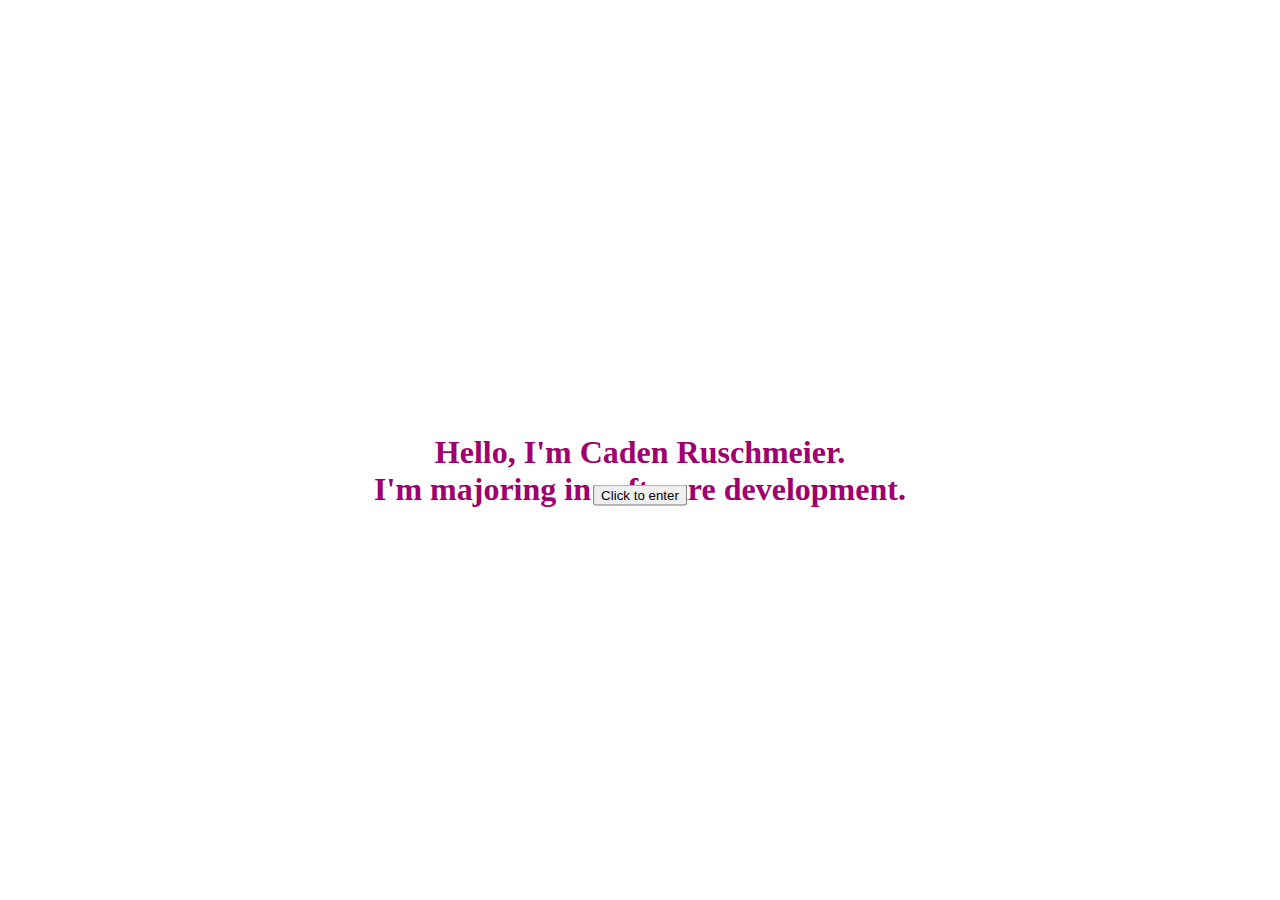
==== index.html @ ea36c947 "new" ====
<!DOCTYPE html>
<html>
    <head>
        <title>Cover Page</title>
<style>
.bg {background-image:url("mountains.jpg"); display: block; height: 100%;
background-position:center; background-repeat:no-repeat; background-size:cover;
overflow: hidden; text-indent: 100%; white-space:nowrap; width: 100%;}
    body, html {height: 100%; margin: 0}
button {position: absolute; top: 55%; left: 50%;transform: translate(-50%, -50%) ;}
h1 {text-align:center;position: absolute; top: 50%; left: 50%;transform: translate(-50%, -50%);
color: #A0006D;}
</style>
</head>
<body>
    <div class="bg"></div>
    <h1>Hello, I'm Caden Ruschmeier.<br>
        I'm majoring in software development.
    </h1>
    <button onclick="document.location='hmm.html'">Click to enter</button>
</body>
</html>
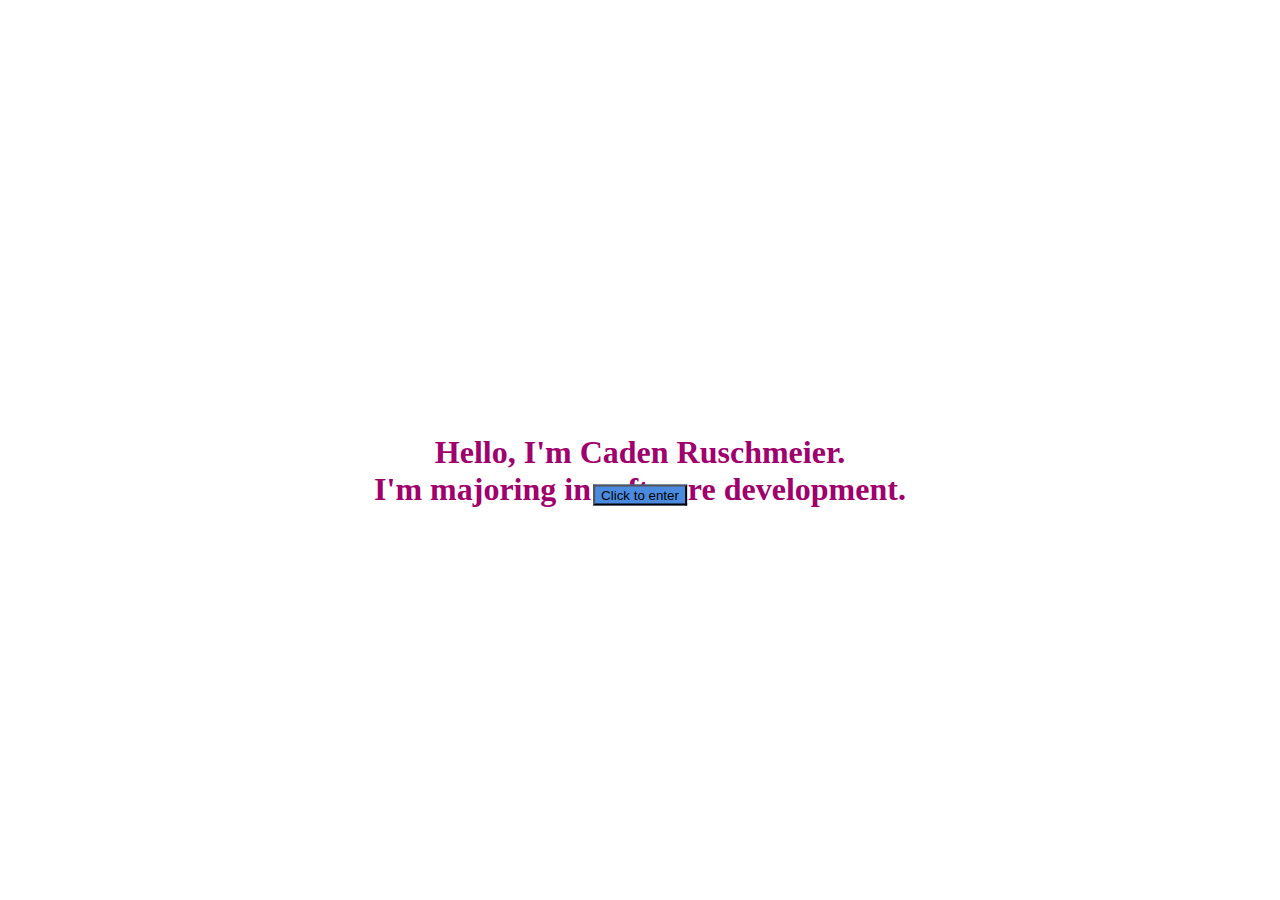
==== commit ff4f1596: "new" ====
--- a/index.html
+++ b/index.html
@@ -7,7 +7,7 @@
 background-position:center; background-repeat:no-repeat; background-size:cover;
 overflow: hidden; text-indent: 100%; white-space:nowrap; width: 100%;}
     body, html {height: 100%; margin: 0}
-button {position: absolute; top: 55%; left: 50%;transform: translate(-50%, -50%) ;}
+button {position: absolute; top: 55%; left: 50%;transform: translate(-50%, -50%) ; background-color: #4A8BDF;}
 h1 {text-align:center;position: absolute; top: 50%; left: 50%;transform: translate(-50%, -50%);
 color: #A0006D;}
 </style>
@@ -17,6 +17,6 @@
     <h1>Hello, I'm Caden Ruschmeier.<br>
         I'm majoring in software development.
     </h1>
-    <button onclick="document.location='hmm.html'">Click to enter</button>
+    <button onclick="document.location='home.html'">Click to enter</button>
 </body>
 </html>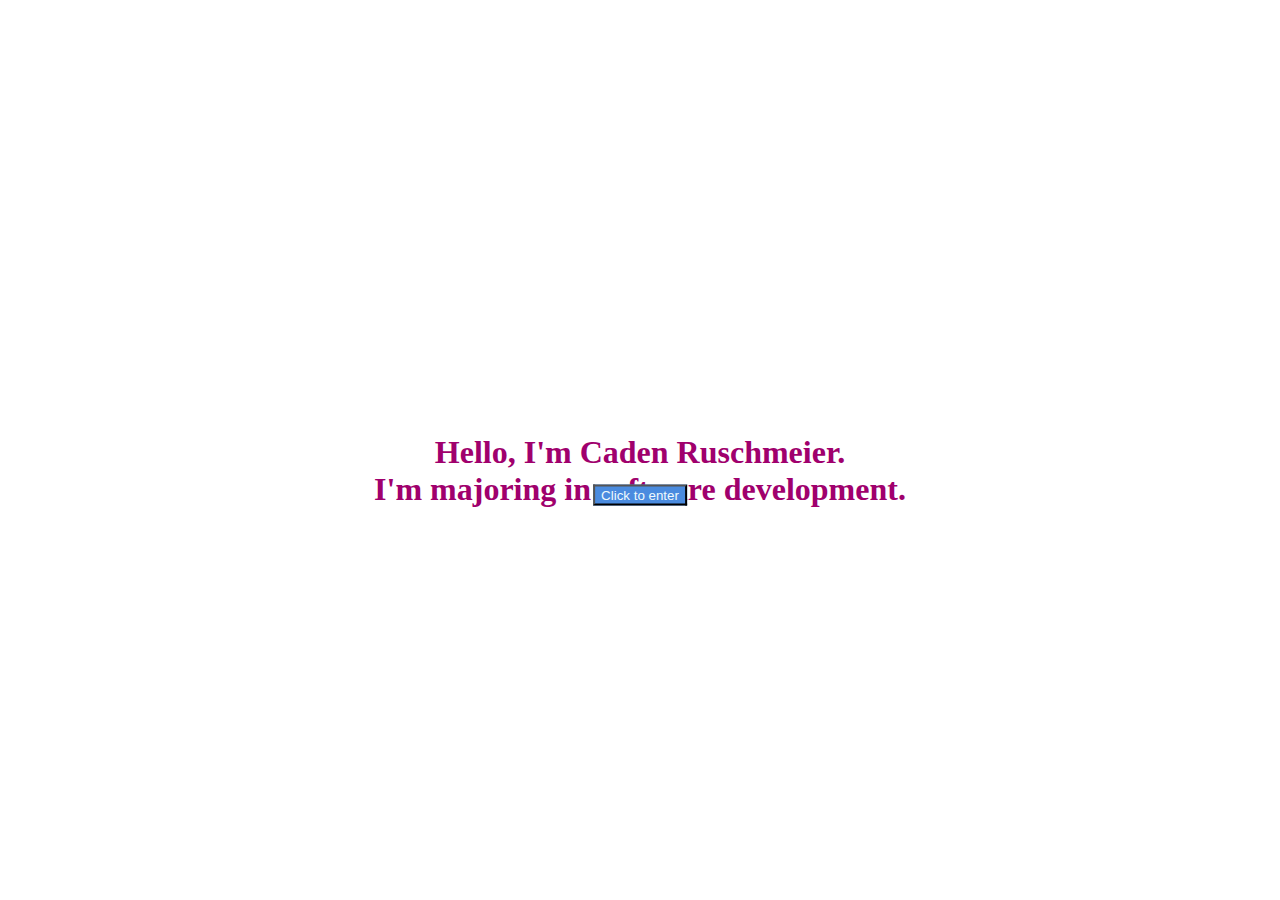
==== commit 9c232bbc: "new" ====
--- a/index.html
+++ b/index.html
@@ -7,7 +7,7 @@
 background-position:center; background-repeat:no-repeat; background-size:cover;
 overflow: hidden; text-indent: 100%; white-space:nowrap; width: 100%;}
     body, html {height: 100%; margin: 0}
-button {position: absolute; top: 55%; left: 50%;transform: translate(-50%, -50%) ; background-color: #4A8BDF;}
+button {position: absolute; top: 55%; left: 50%;transform: translate(-50%, -50%) ; background-color: #4A8BDF; color: #EFFAFD;}
 h1 {text-align:center;position: absolute; top: 50%; left: 50%;transform: translate(-50%, -50%);
 color: #A0006D;}
 </style>
@@ -17,6 +17,6 @@
     <h1>Hello, I'm Caden Ruschmeier.<br>
         I'm majoring in software development.
     </h1>
-    <button onclick="document.location='home.html'">Click to enter</button>
+    <button onclick="document.location='aboutme.html'">Click to enter</button>
 </body>
 </html>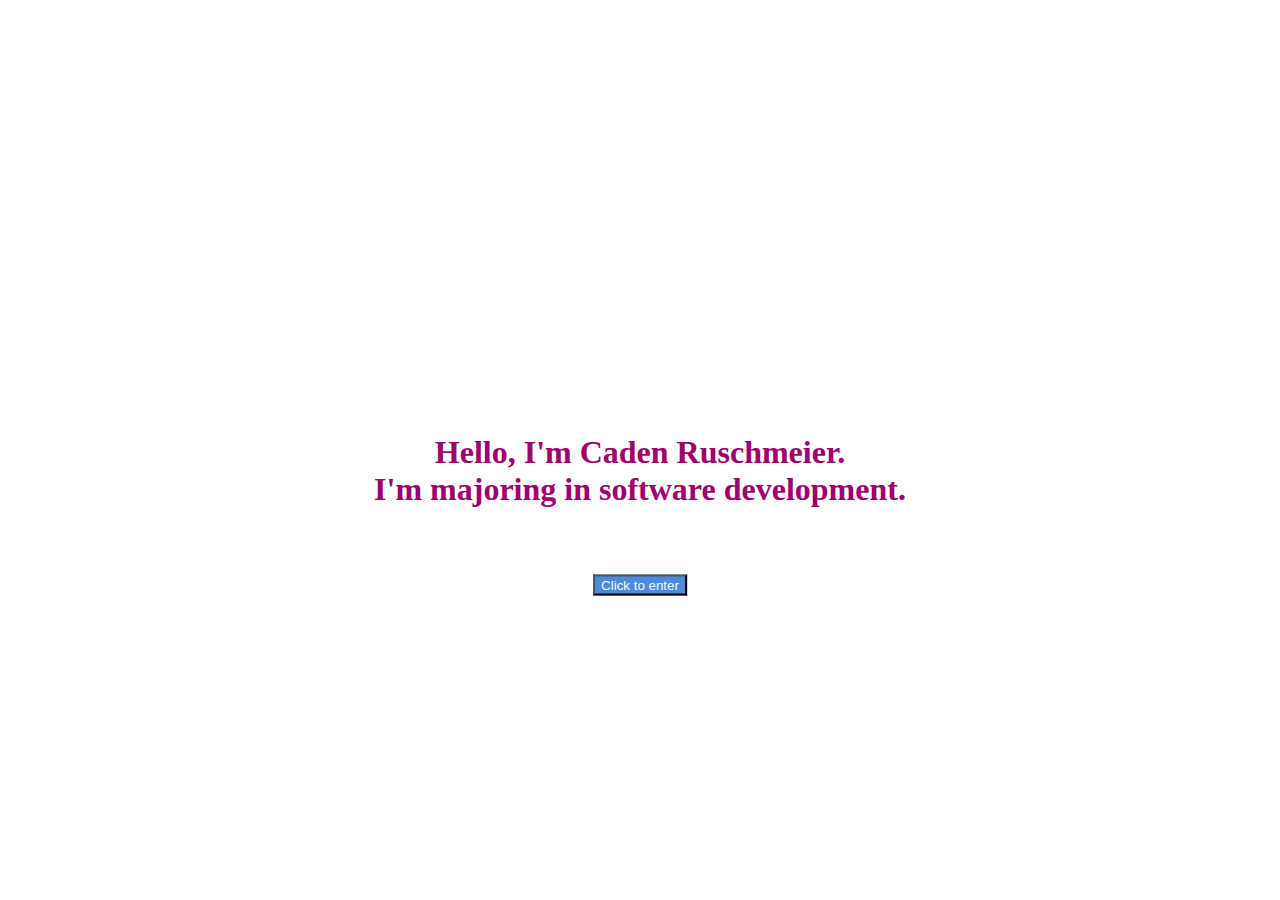
==== commit 1b3016b3: "final idk" ====
--- a/index.html
+++ b/index.html
@@ -1,21 +1,23 @@
 <!DOCTYPE html>
-<html>
-    <head>
-        <title>Cover Page</title>
+<html lang="en">
+    <meta name="viewport" content="width=device-width, initial-scale=1.0" description="Cadenn Ruschmeier Portfolio Software Development Ivy Tech">
+    <meta charset="utf-8">
+    <title>Cover Page</title>
 <style>
-.bg {background-image:url("mountains.jpg"); display: block; height: 100%;
+.bg {background-image:url("images/mountains.jpg"); display: block; height: 100%;
 background-position:center; background-repeat:no-repeat; background-size:cover;
 overflow: hidden; text-indent: 100%; white-space:nowrap; width: 100%;}
     body, html {height: 100%; margin: 0}
-button {position: absolute; top: 55%; left: 50%;transform: translate(-50%, -50%) ; background-color: #4A8BDF; color: #EFFAFD;}
-h1 {text-align:center;position: absolute; top: 50%; left: 50%;transform: translate(-50%, -50%);
+button {position: absolute; top: 65%; left: 50%;transform: translate(-50%, -50%) ; background-color: #4A8BDF; color: #EFFAFD;}
+h1 {text-align:center; position: absolute; top: 50%; left: 50%;transform: translate(-50%, -50%);
 color: #A0006D;}
 </style>
 </head>
 <body>
     <div class="bg"></div>
-    <h1>Hello, I'm Caden Ruschmeier.<br>
-        I'm majoring in software development.
+    <h1>
+    Hello, I'm Caden Ruschmeier.<br>
+    I'm majoring in software development.
     </h1>
     <button onclick="document.location='aboutme.html'">Click to enter</button>
 </body>
